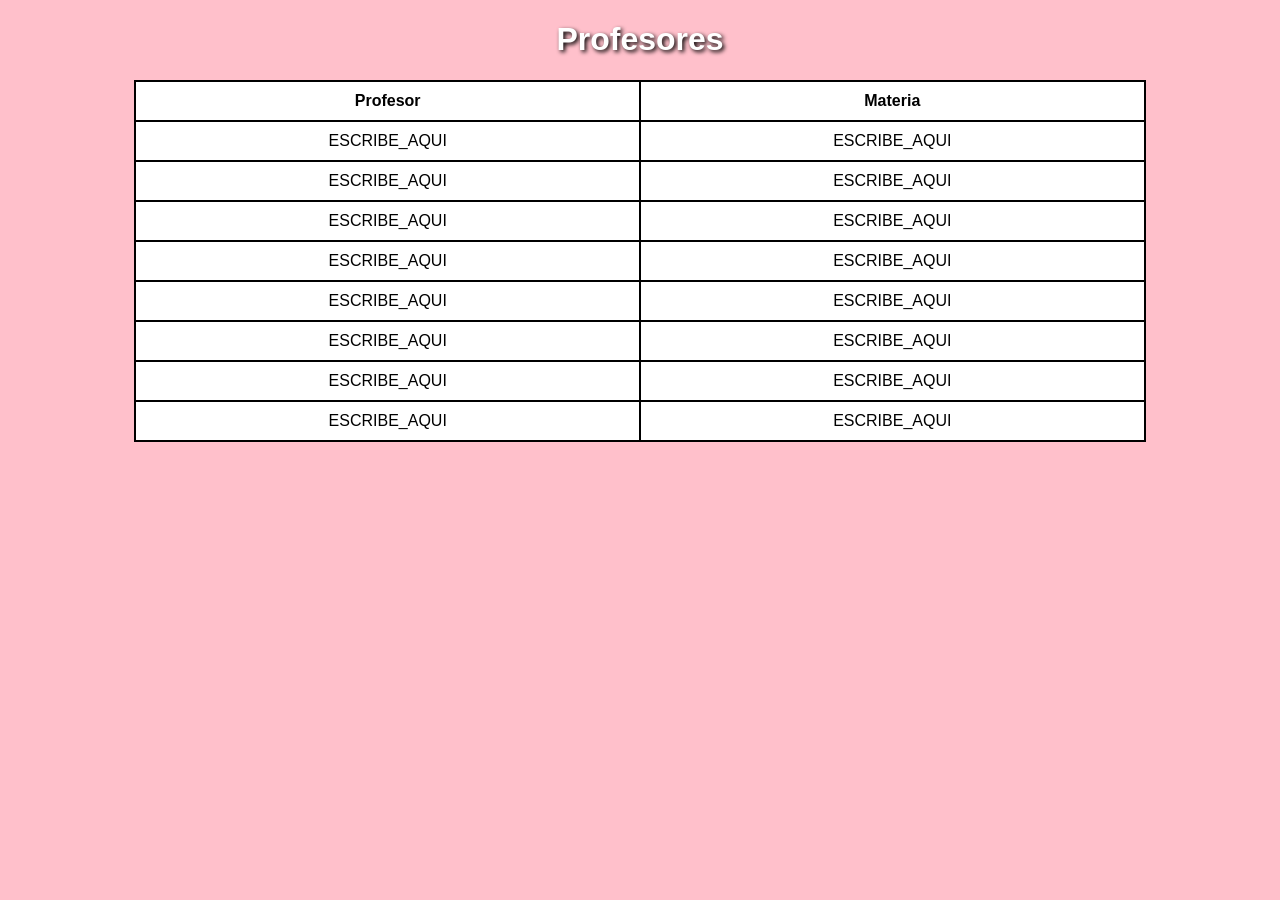
==== ProfesoresCalificaciones.html @ 954066f3 "Add files via upload" ====
<!DOCTYPE html>
<html lang="es">
<head>
<meta charset="UTF-8">
<title>Profesores</title>
<link rel="stylesheet" href="ProfesoresCalificaciones.css">
</head>

<body>

<h1>Profesores</h1>

<table>

<tr><th>Profesor</th><th>Materia</th></tr>

<tr><td>ESCRIBE_AQUI</td><td>ESCRIBE_AQUI</td></tr>
<tr><td>ESCRIBE_AQUI</td><td>ESCRIBE_AQUI</td></tr>
<tr><td>ESCRIBE_AQUI</td><td>ESCRIBE_AQUI</td></tr>
<tr><td>ESCRIBE_AQUI</td><td>ESCRIBE_AQUI</td></tr>
<tr><td>ESCRIBE_AQUI</td><td>ESCRIBE_AQUI</td></tr>
<tr><td>ESCRIBE_AQUI</td><td>ESCRIBE_AQUI</td></tr>
<tr><td>ESCRIBE_AQUI</td><td>ESCRIBE_AQUI</td></tr>
<tr><td>ESCRIBE_AQUI</td><td>ESCRIBE_AQUI</td></tr>

</table>

</body>
</html>
---- ProfesoresCalificaciones.css ----
body{
    background-color: pink;
    text-align: center;
    font-family: Arial;
}

h1{
    color: white;
    text-shadow: 2px 2px 4px black;
}

table{
    margin: auto;
    border-collapse: collapse;
    width: 80%;
    background: white;
}

th, td{
    border: 2px solid black;
    padding: 10px;
    text-align: center;
}
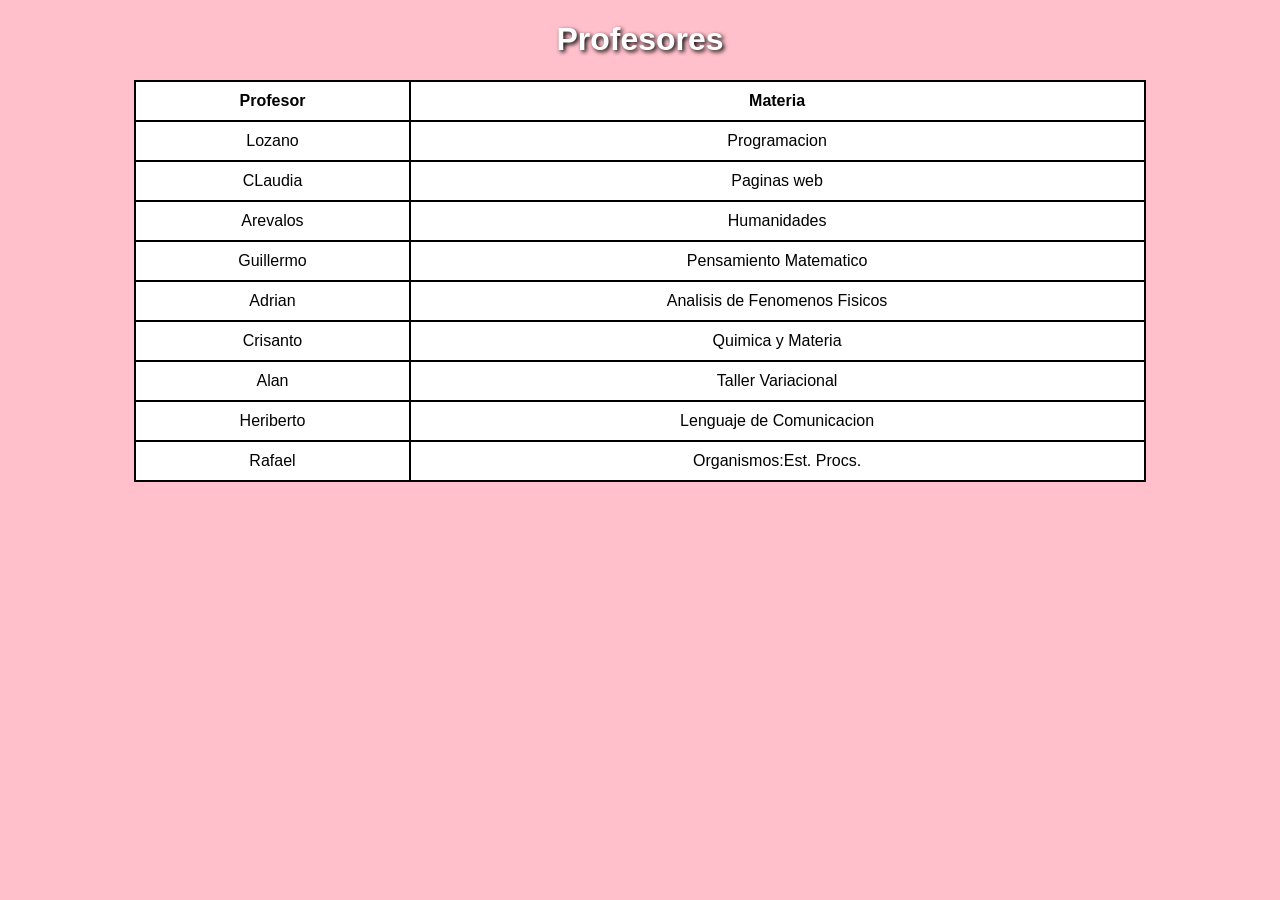
==== commit ce30f9f2: "Update ProfesoresCalificaciones.html" ====
--- a/ProfesoresCalificaciones.html
+++ b/ProfesoresCalificaciones.html
@@ -14,16 +14,17 @@
 
 <tr><th>Profesor</th><th>Materia</th></tr>
 
-<tr><td>ESCRIBE_AQUI</td><td>ESCRIBE_AQUI</td></tr>
-<tr><td>ESCRIBE_AQUI</td><td>ESCRIBE_AQUI</td></tr>
-<tr><td>ESCRIBE_AQUI</td><td>ESCRIBE_AQUI</td></tr>
-<tr><td>ESCRIBE_AQUI</td><td>ESCRIBE_AQUI</td></tr>
-<tr><td>ESCRIBE_AQUI</td><td>ESCRIBE_AQUI</td></tr>
-<tr><td>ESCRIBE_AQUI</td><td>ESCRIBE_AQUI</td></tr>
-<tr><td>ESCRIBE_AQUI</td><td>ESCRIBE_AQUI</td></tr>
-<tr><td>ESCRIBE_AQUI</td><td>ESCRIBE_AQUI</td></tr>
+<tr><td>Lozano</td><td>Programacion</td></tr>
+<tr><td>CLaudia</td><td>Paginas web</td></tr>
+<tr><td>Arevalos</td><td>Humanidades</td></tr>
+<tr><td>Guillermo</td><td>Pensamiento Matematico</td></tr>
+<tr><td>Adrian</td><td>Analisis de Fenomenos Fisicos</td></tr>
+<tr><td>Crisanto</td><td>Quimica y Materia</td></tr>
+<tr><td>Alan</td><td>Taller Variacional</td></tr>
+<tr><td>Heriberto</td><td>Lenguaje de Comunicacion</td></tr>
+<tr><td>Rafael</td><td>Organismos:Est. Procs.</td></tr>
 
 </table>
 
 </body>
-</html>+</html>
